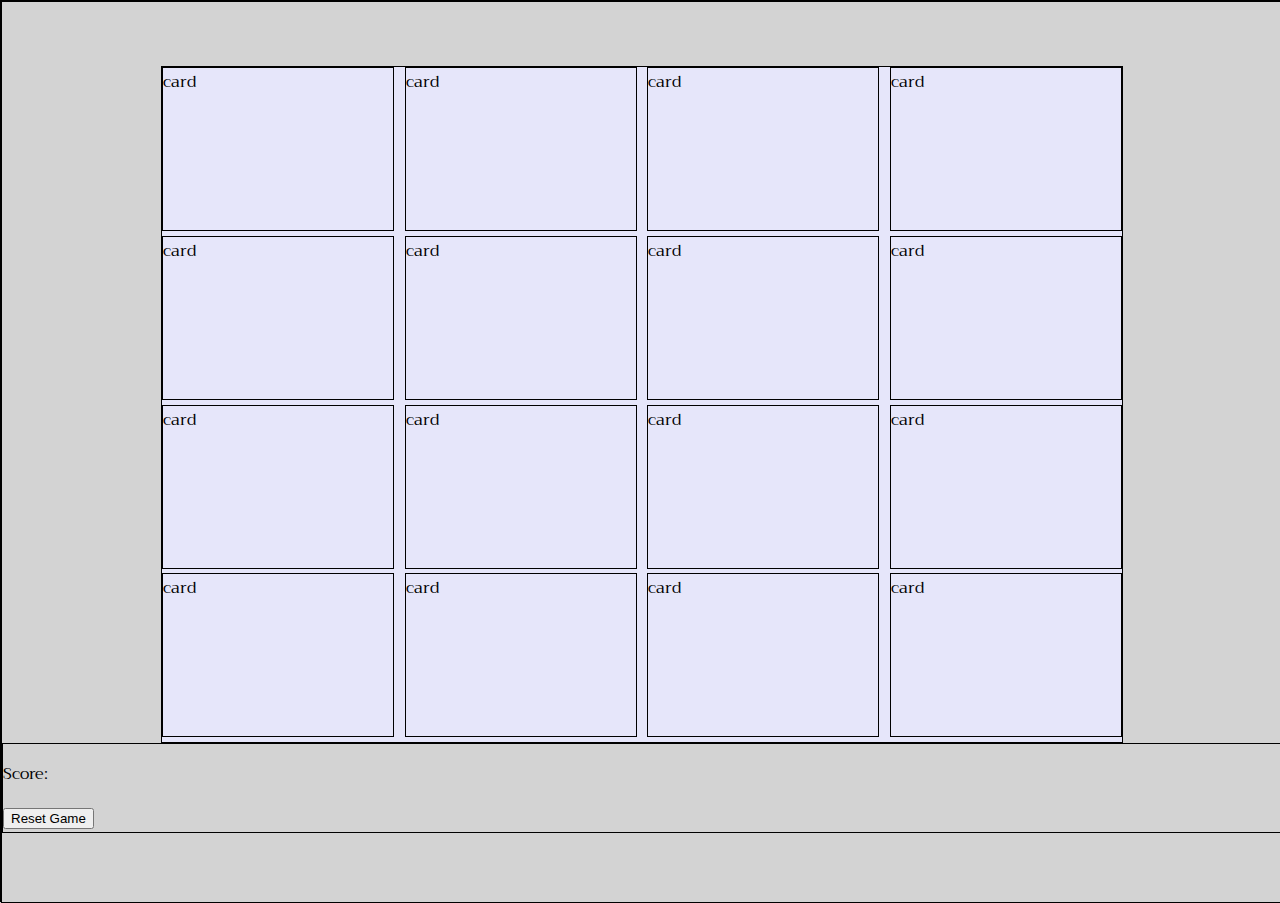
==== MatchGame/index.html @ db861b53 "Add files via upload" ====
<!DOCTYPE html>
<html lang="en">
<head>
    <meta charset="UTF-8">
    <meta http-equiv="X-UA-Compatible" content="IE=edge">
    <meta name="viewport" content="width=device-width, initial-scale=1.0">
    <link rel="stylesheet" href="/JSLevel2/JSLv2/MatchGame/style.css">
    <script src="/JSLevel2/JSLv2/MatchGame/index.js"></script>
    <title>Document</title>
</head> 
<body onload="shuffle()">
    <div id="playingField">
        <div class="card red" id="card1" onclick="flipCard(this.id, this.className.split(' ')[1])">card</div>
        <div class="card red" id="card2" onclick="flipCard(this.id, this.className.split(' ')[1])">card</div>
        <div class="card blue" id="card3" onclick="flipCard(this.id, this.className.split(' ')[1])">card</div>
        <div class="card blue" id="card4" onclick="flipCard(this.id, this.className.split(' ')[1])">card</div>
        <div class="card green" id="card5" onclick="flipCard(this.id, this.className.split(' ')[1])">card</div>
        <div class="card green" id="card6" onclick="flipCard(this.id, this.className.split(' ')[1])">card</div>
        <div class="card purple" id="card7" onclick="flipCard(this.id, this.className.split(' ')[1])">card</div>
        <div class="card purple" id="card8" onclick="flipCard(this.id, this.className.split(' ')[1])">card</div>
        <div class="card pink" id="card9" onclick="flipCard(this.id, this.className.split(' ')[1])">card</div>
        <div class="card pink" id="card10" onclick="flipCard(this.id, this.className.split(' ')[1])">card</div>
        <div class="card orange" id="card11" onclick="flipCard(this.id, this.className.split(' ')[1])">card</div>
        <div class="card orange" id="card12" onclick="flipCard(this.id, this.className.split(' ')[1])">card</div>
        <div class="card yellow" id="card13" onclick="flipCard(this.id, this.className.split(' ')[1])">card</div>
        <div class="card yellow" id="card14" onclick="flipCard(this.id, this.className.split(' ')[1])">card</div>
        <div class="card grey" id="card15" onclick="flipCard(this.id, this.className.split(' ')[1])">card</div>
        <div class="card grey" id="card16" onclick="flipCard(this.id, this.className.split(' ')[1])">card</div>
    </div>
    <div id="scoreBar">
        <p id="score"> Score: </p>
        <button>Reset Game</button>
    </div>
</body>
</html>
---- JSLevel2/JSLv2/MatchGame/style.css ----
@import url(https://fonts.googleapis.com/css?family=Trirong);
html, body, div {
    border: 1px solid black;
    margin: 0px;
    padding: 0px;
    display: block;
    font-family: "Trirong", serif;
}

html, body {
    width: 100%;
    height: 100%;
    background-color: lightgray;
}
#playingField {
    height: 75%;
    width: 75%;
    margin: auto;
    margin-top: 5%;
    background-color: lavender;
    display: flex;
    flex-wrap: wrap;
    justify-content: space-between;
}

.card {
    height:24%;
    width:24%;
}
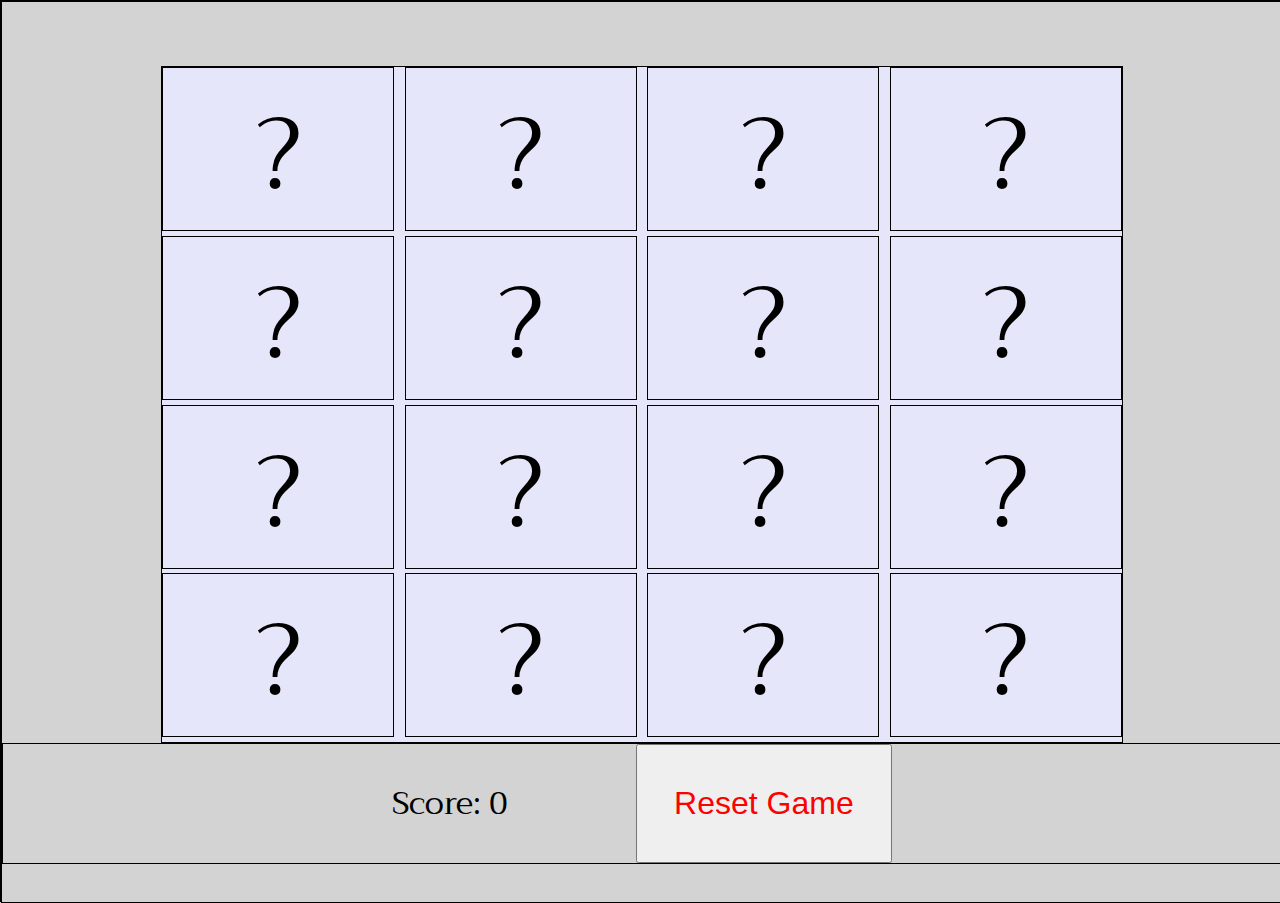
==== commit 571d05d3: "Add files via upload" ====
--- a/MatchGame/index.html
+++ b/MatchGame/index.html
@@ -4,11 +4,11 @@
     <meta charset="UTF-8">
     <meta http-equiv="X-UA-Compatible" content="IE=edge">
     <meta name="viewport" content="width=device-width, initial-scale=1.0">
-    <link rel="stylesheet" href="/JSLevel2/JSLv2/MatchGame/style.css">
-    <script src="/JSLevel2/JSLv2/MatchGame/index.js"></script>
+    <link rel="stylesheet" href="/MatchGame/style.css">
+    <script src="/MatchGame/index.js"></script>
     <title>Document</title>
 </head> 
-<body onload="shuffle()">
+<body onload="shuffle(), update()">
     <div id="playingField">
         <div class="card red" id="card1" onclick="flipCard(this.id, this.className.split(' ')[1])">card</div>
         <div class="card red" id="card2" onclick="flipCard(this.id, this.className.split(' ')[1])">card</div>
@@ -29,7 +29,7 @@
     </div>
     <div id="scoreBar">
         <p id="score"> Score: </p>
-        <button>Reset Game</button>
+        <button onclick="reset()">Reset Game</button>
     </div>
 </body>
 </html>--- a/MatchGame/style.css
+++ b/MatchGame/style.css
@@ -0,0 +1,47 @@
+@import url(https://fonts.googleapis.com/css?family=Trirong);
+html, body, div {
+    border: 1px solid black;
+    margin: 0px;
+    padding: 0px;
+    display: block;
+    font-family: "Trirong", serif;
+}
+
+html, body {
+    width: 100%;
+    height: 100%;
+    background-color: lightgray;
+}
+#playingField {
+    height: 75%;
+    width: 75%;
+    margin: auto;
+    margin-top: 5%;
+    background-color: lavender;
+    display: flex;
+    flex-wrap: wrap;
+    justify-content: space-between;
+}
+
+.card {
+    height:24%;
+    width:24%;
+    text-align: center;
+    font-size: 100px;
+}
+
+#scoreBar {
+    display: flex;
+    justify-content: center;
+    font-size: 32px;
+}
+
+#scoreBar p {
+    padding-right: 10%;
+}
+
+#scoreBar button {
+    width: 20%;
+    color: red;
+    font-size: 32px;
+}
